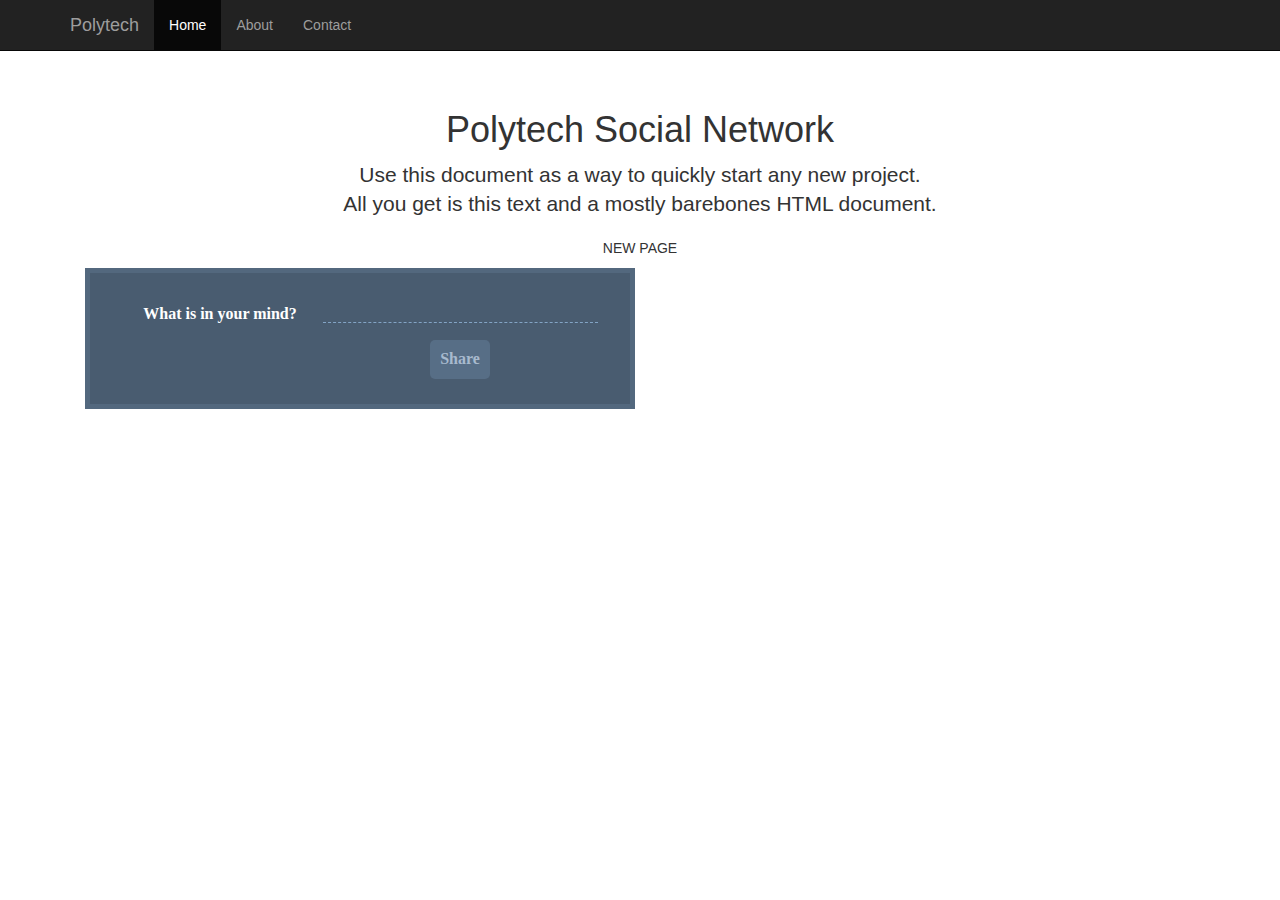
==== src/main/webapp/index.html @ a45a50f4 "Passage apres jsp" ====
<!DOCTYPE html>
<html lang="en">


<head>
    <link rel="stylesheet" type="text/css" href="fileCSS.css">
    <meta charset="utf-8">
    <meta http-equiv="X-UA-Compatible" content="IE=edge">
    <meta name="viewport" content="width=device-width, initial-scale=1">
    <meta name="description" content="">
    <meta name="author" content="">
    <title>Starter Template for Bootstrap</title>

    <!-- Bootstrap core CSS -->
    <link href="https://maxcdn.bootstrapcdn.com/bootstrap/3.3.7/css/bootstrap.min.css" rel="stylesheet">

    <!-- Custom styles for this template -->
    <style>
        body {
            padding-top: 50px;
        }

        .starter-template {
            padding: 40px 15px;
            text-align: center;
        }
    </style>

    <!-- HTML5 shim and Respond.js IE8 support of HTML5 elements and media queries -->
    <!--[if lt IE 9]>
    <script src="https://oss.maxcdn.com/html5shiv/3.7.2/html5shiv.min.js"></script>
    <script src="https://oss.maxcdn.com/respond/1.4.2/respond.min.js"></script>
    <![endif]-->
</head>

<body>

<div class="navbar navbar-inverse navbar-fixed-top" role="navigation">
    <div class="container">
        <div class="navbar-header">
            <button type="button" class="navbar-toggle collapsed" data-toggle="collapse" data-target=".navbar-collapse">
                <span class="sr-only">Toggle navigation</span>
                <span class="icon-bar"></span>
                <span class="icon-bar"></span>
                <span class="icon-bar"></span>
            </button>
            <a class="navbar-brand" href="#">Polytech</a>
        </div>
        <div class="collapse navbar-collapse">
            <ul class="nav navbar-nav">
                <li class="active"><a href="#">Home</a></li>
                <li><a href="#about">About</a></li>
                <li><a href="#contact">Contact</a></li>
            </ul>
        </div><!--/.nav-collapse -->
    </div>
</div>

<div class="container">

    <div class="starter-template">
        <h1>Polytech Social Network</h1>
        <p class="lead">Use this document as a way to quickly start any new project.<br> All you get is this text and a
            mostly barebones HTML document.</p><p>NEW PAGE</p>

        <form class="form-style-4" action="/share" method="POST">
            <label><!--for="content"-->
                <span>What is in your mind?</span><textarea name="content" onkeyup="adjust_textarea(this)" required="true"></textarea>
            </label>
            <label>
                <span>&nbsp;</span><input type="submit" value="Share" name="Share"/>
            </label>
        </form>

    </div>

</div><!-- /.container -->

<script type="text/javascript">
    //auto expand textarea
    function adjust_textarea(h) {
        h.style.height = "20px";
        h.style.height = (h.scrollHeight)+"px";
    }

</script>

<!-- Bootstrap core JavaScript
================================================== -->
<!-- Placed at the end of the document so the pages load faster -->
<script src="https://ajax.googleapis.com/ajax/libs/jquery/1.11.1/jquery.min.js"></script>
<script src="https://maxcdn.bootstrapcdn.com/bootstrap/3.3.7/js/bootstrap.min.js"></script>
</body>
</html>
---- src/main/webapp/fileCSS.css ----
.form-style-4{
    width: 550px;
    font-size: 16px;
    background: #495C70;
    padding: 30px 30px 15px 30px;
    border: 5px solid #53687E;
}
.form-style-4 input[type=submit],
.form-style-4 input[type=button],
.form-style-4 input[type=text],
.form-style-4 input[type=email],
.form-style-4 textarea,
.form-style-4 label
{
    font-family: Georgia, "Times New Roman", Times, serif;
    font-size: 16px;
    color: #fff;

}
.form-style-4 label {
    display:block;
    margin-bottom: 10px;
}
.form-style-4 label > span{
    display: inline-block;
    float: left;
    width: 200px;
}
.form-style-4 input[type=text],
.form-style-4 input[type=email]
{
    background: transparent;
    border: none;
    border-bottom: 1px dashed #83A4C5;
    width: 275px;
    outline: none;
    padding: 0px 0px 0px 0px;
    font-style: italic;
}
.form-style-4 textarea{
    font-style: italic;
    padding: 0px 0px 0px 0px;
    background: transparent;
    outline: none;
    border: none;
    border-bottom: 1px dashed #83A4C5;
    width: 275px;
    overflow: hidden;
    resize:none;
    height:20px;
}

.form-style-4 textarea:focus,
.form-style-4 input[type=text]:focus,
.form-style-4 input[type=email]:focus,
.form-style-4 input[type=email] :focus
{
    border-bottom: 1px dashed #D9FFA9;
}

.form-style-4 input[type=submit],
.form-style-4 input[type=button]{
    background: #576E86;
    border: none;
    padding: 8px 10px 8px 10px;
    border-radius: 5px;
    color: #A8BACE;
}
.form-style-4 input[type=submit]:hover,
.form-style-4 input[type=button]:hover{
    background: #394D61;
}
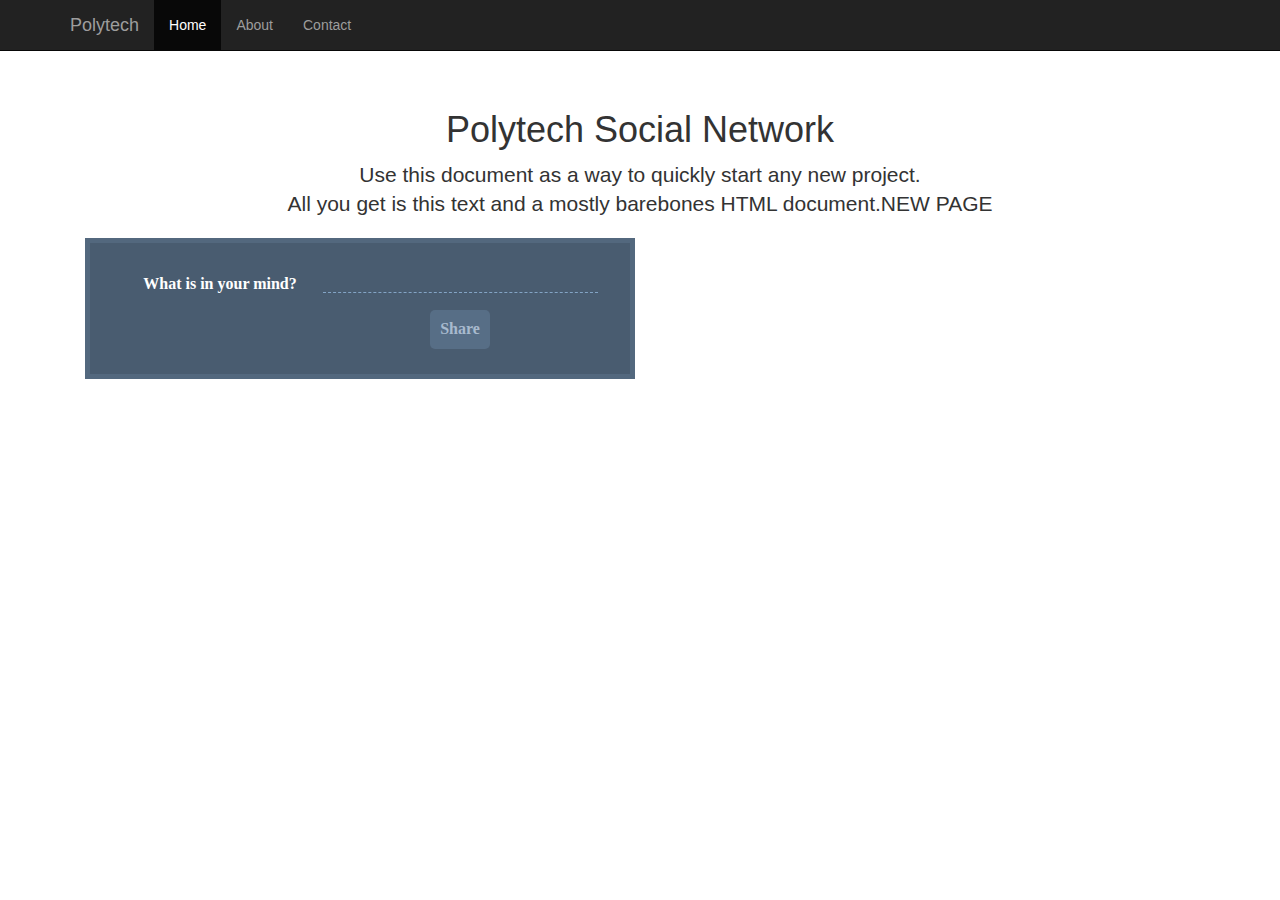
==== commit 07a9641f: "Code moins difficile (sans JSP) avec Thymleaf" ====
--- a/src/main/webapp/index.html
+++ b/src/main/webapp/index.html
@@ -61,7 +61,7 @@
     <div class="starter-template">
         <h1>Polytech Social Network</h1>
         <p class="lead">Use this document as a way to quickly start any new project.<br> All you get is this text and a
-            mostly barebones HTML document.</p><p>NEW PAGE</p>
+            mostly barebones HTML document.NEW PAGE</p>
 
         <form class="form-style-4" action="/share" method="POST">
             <label><!--for="content"-->
@@ -72,7 +72,6 @@
             </label>
         </form>
 
-    </div>
 
 </div><!-- /.container -->
 
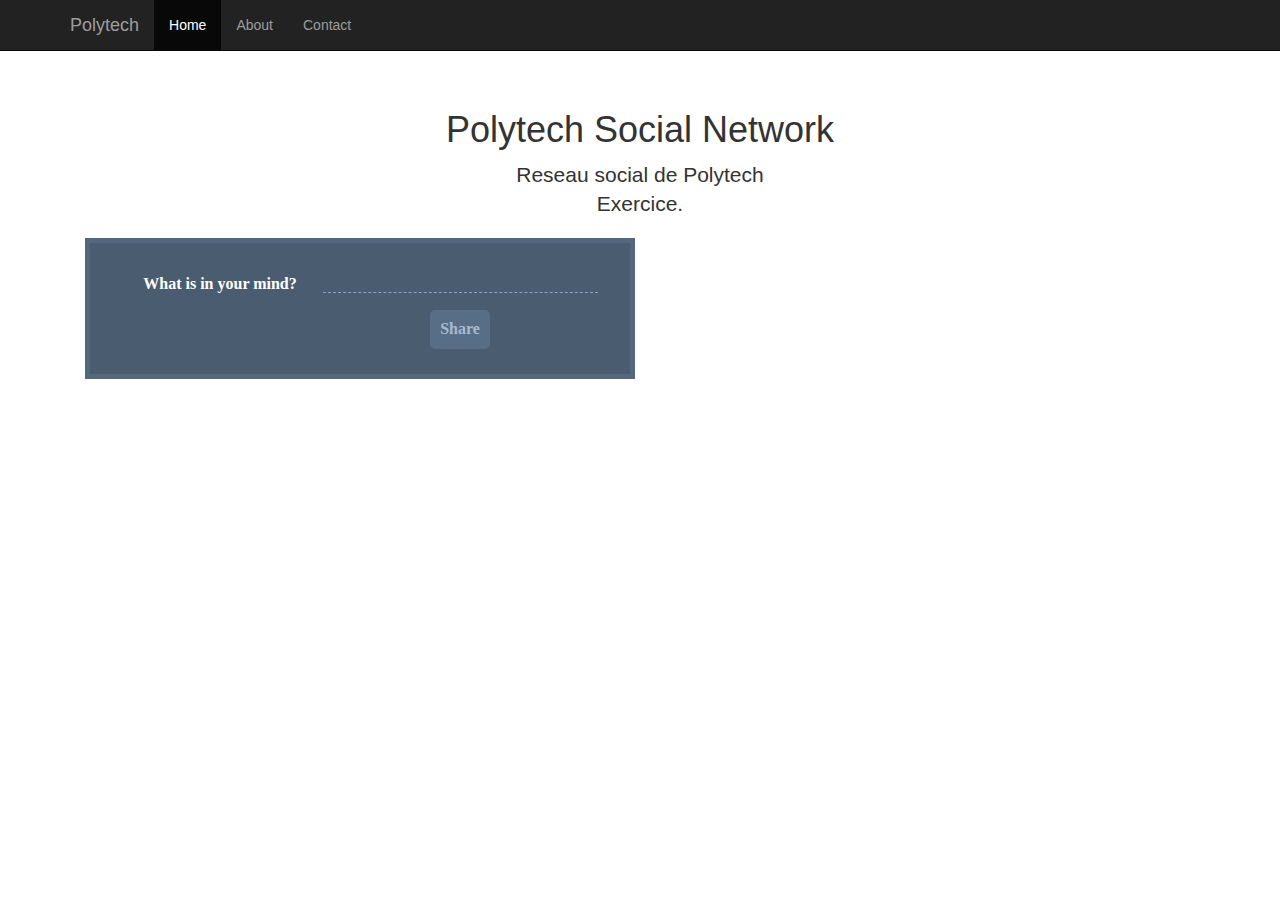
==== commit 81e3a9df: "Version pour deploiement" ====
--- a/src/main/webapp/index.html
+++ b/src/main/webapp/index.html
@@ -60,8 +60,7 @@
 
     <div class="starter-template">
         <h1>Polytech Social Network</h1>
-        <p class="lead">Use this document as a way to quickly start any new project.<br> All you get is this text and a
-            mostly barebones HTML document.NEW PAGE</p>
+        <p class="lead">Reseau social de Polytech <br> Exercice.</p>
 
         <form class="form-style-4" action="/share" method="POST">
             <label><!--for="content"-->
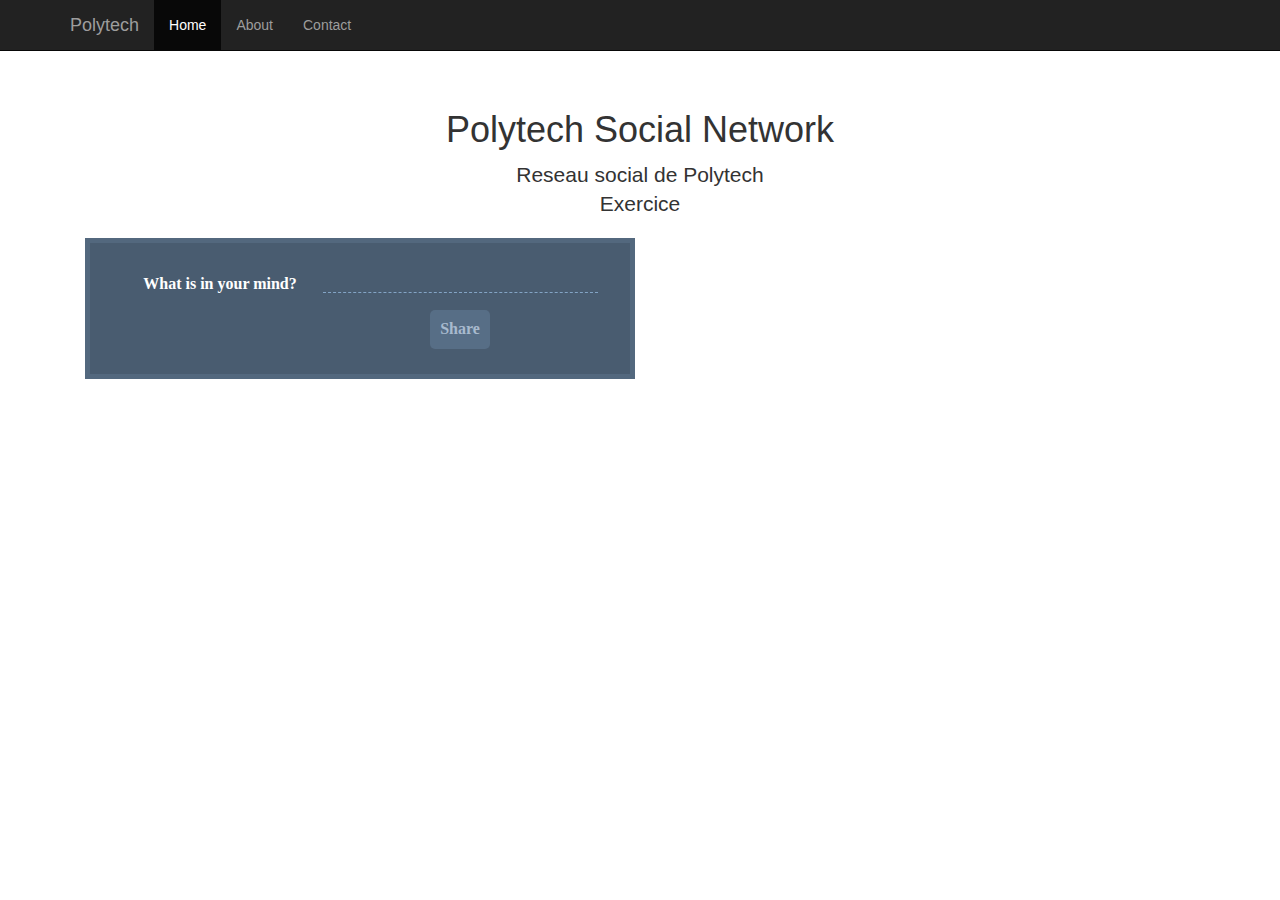
==== commit 74413715: "Version pour deploiement (sans error)" ====
--- a/src/main/webapp/index.html
+++ b/src/main/webapp/index.html
@@ -60,7 +60,7 @@
 
     <div class="starter-template">
         <h1>Polytech Social Network</h1>
-        <p class="lead">Reseau social de Polytech <br> Exercice.</p>
+        <p class="lead">Reseau social de Polytech </br> Exercice</p>
 
         <form class="form-style-4" action="/share" method="POST">
             <label><!--for="content"-->
